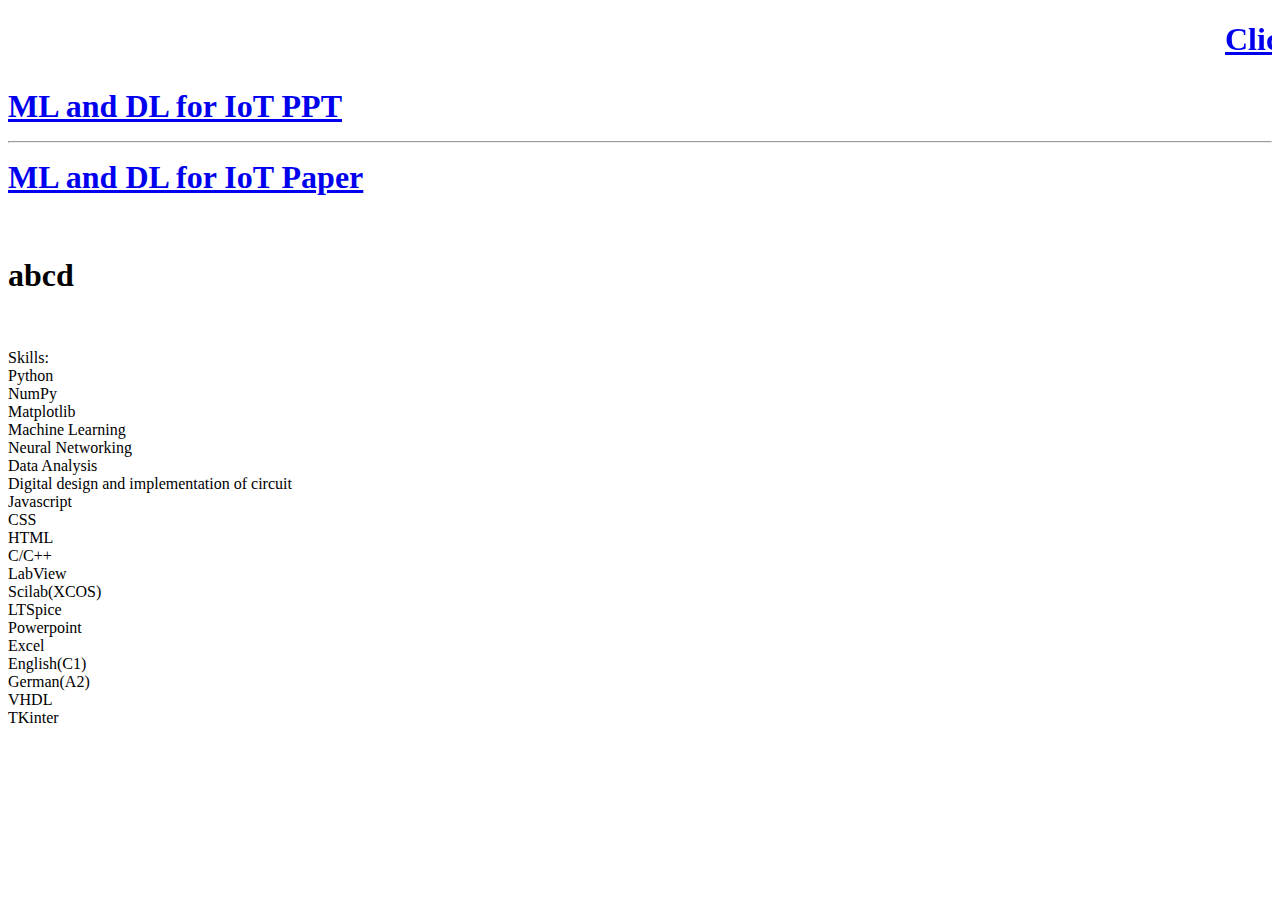
==== index.html @ 2ad6e142 "added links" ====
<!DOCTYPE html>
<html>
    <head>
        <meta charset="utf-8">
        <title> Project: Test website V1.2.3.1</title>
        
    </head>
    <body>
          
        <h1><marquee speed="10"><A HREF = "MLandDLforIoT.html">Click here</A></marquee></h1>
	<h1><A HREF = "https://docs.google.com/presentation/d/1ipaD4bYUHNn3l3vZRg577Th9L2ra1zq9JE8vbDdDWLU/edit?usp=sharing">ML and DL for IoT PPT</A>
	<hr>
	<A HREF = "https://docs.google.com/document/d/1gBGEVhnxyjwrpdfNIFJq_MCJCqFEDhsVMTmIPBTssbM/edit?usp=sharing">ML and DL for IoT Paper</A>
	</h1>
        <br />
        <h1><hello>abcd</hello></h1>
        <br />
        <p>Skills:<br />
	    Python<br />
	    NumPy<br />
	    Matplotlib<br />
	    Machine Learning<br />
	    Neural Networking<br />
	    Data Analysis<br />
	    Digital design and implementation of circuit<br />
	    Javascript<br />
	    CSS<br />
	    HTML<br />
	    C/C++<br />
	    LabView<br />
	    Scilab(XCOS)<br />
	    LTSpice<br />
	    Powerpoint<br />
	    Excel<br />
	    English(C1)<br />
	    German(A2)<br />
	    VHDL<br />
	    TKinter<br />
        </p>
    </body>
</html>
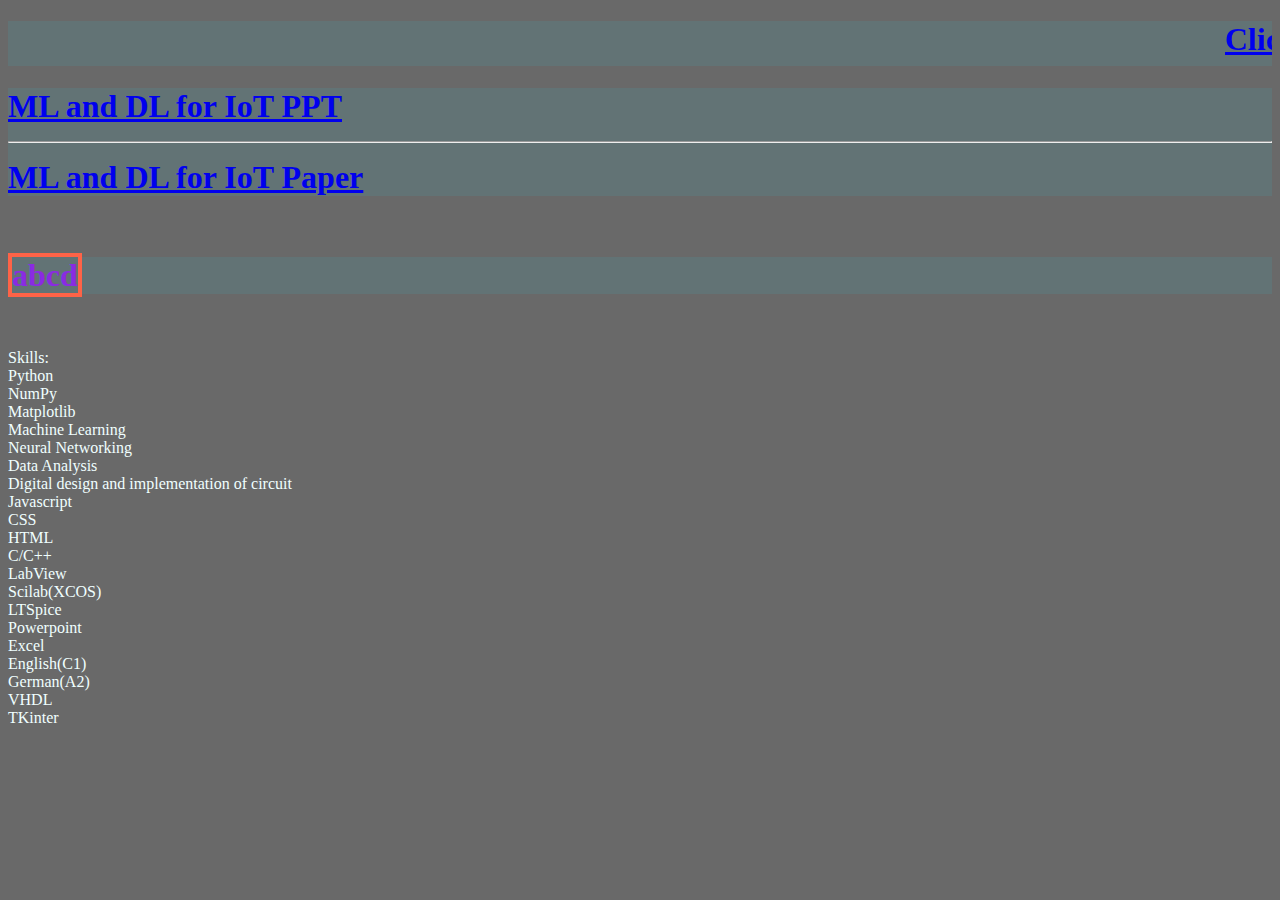
==== commit 6a9ddf86: "added css" ====
--- a/index.html
+++ b/index.html
@@ -3,7 +3,7 @@
     <head>
         <meta charset="utf-8">
         <title> Project: Test website V1.2.3.1</title>
-        
+        <link rel="stylesheet" href="style.css">
     </head>
     <body>
           
--- a/style.css
+++ b/style.css
@@ -0,0 +1,12 @@
+hello {
+    border: 4px solid tomato;
+    color: blueviolet;
+    text-align: center;
+}
+h1 {
+    background-color: rgb(41, 202, 222, 0.1);
+}
+body {
+    background-color:dimgray;
+    color: azure;
+}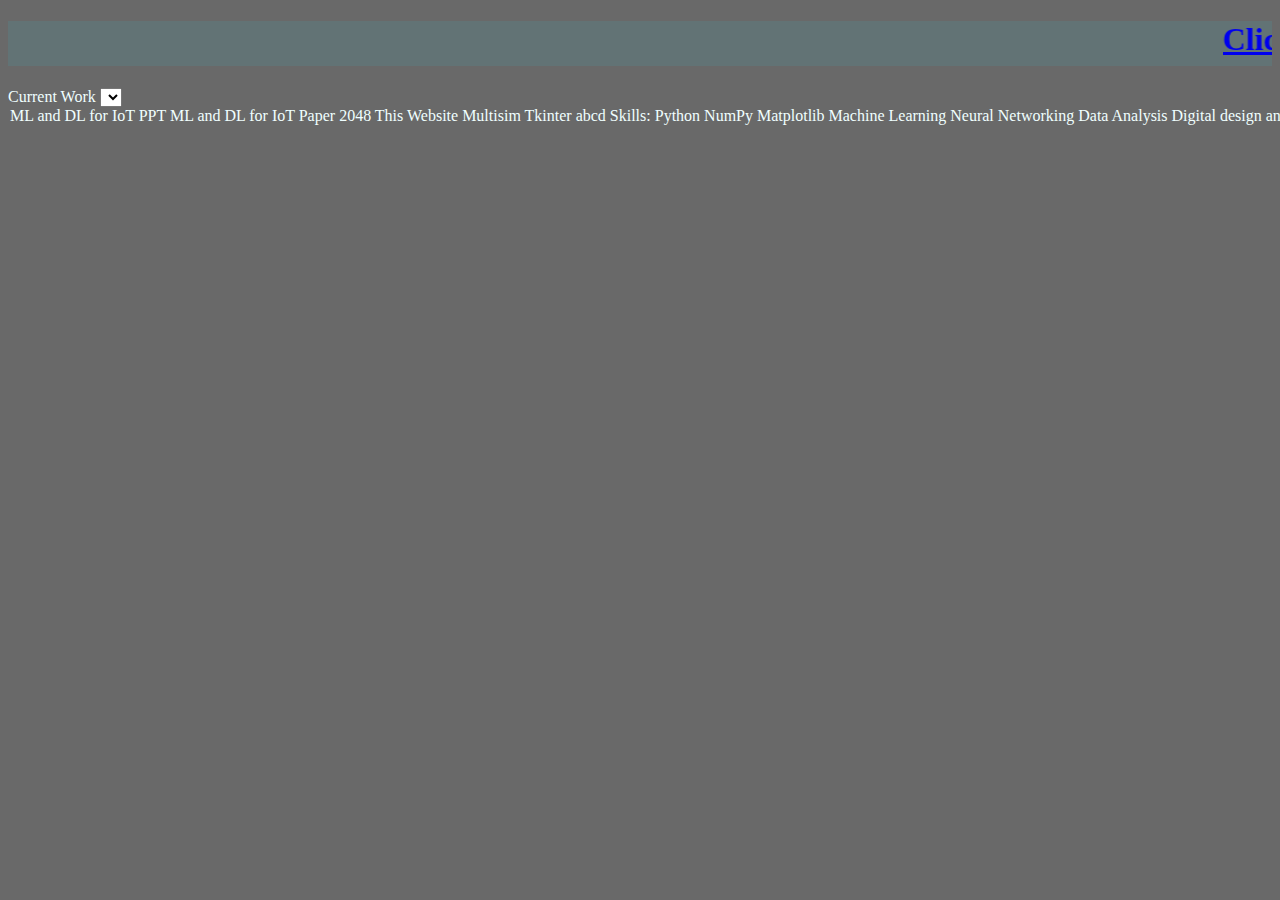
==== commit 8cd029eb: "added drop down menu" ====
--- a/index.html
+++ b/index.html
@@ -8,9 +8,16 @@
     <body>
           
         <h1><marquee speed="10"><A HREF = "MLandDLforIoT.html">Click here</A></marquee></h1>
-	<h1><A HREF = "https://docs.google.com/presentation/d/1ipaD4bYUHNn3l3vZRg577Th9L2ra1zq9JE8vbDdDWLU/edit?usp=sharing">ML and DL for IoT PPT</A>
+	<label for = "current_works">Current Work</label>
+	<select name = "current_work" id = "current_works"></select>
+	<option value = "paper"><h1><A HREF = "https://docs.google.com/presentation/d/1ipaD4bYUHNn3l3vZRg577Th9L2ra1zq9JE8vbDdDWLU/edit?usp=sharing">ML and DL for IoT PPT</A></option>
+	<option value = "ppt"><A HREF = "https://docs.google.com/document/d/1gBGEVhnxyjwrpdfNIFJq_MCJCqFEDhsVMTmIPBTssbM/edit?usp=sharing">ML and DL for IoT Paper</A></option>
+	<option value = "github_2048"><A HREF = "https://github.com/ArPit224/2048">2048</A></option>
+	<option value = "github_website"><A HREF = "https://github.com/ArPit224/ArPit224.github.io">This Website</A></option>
+	<option value = "electronics_multisim"><A HREF = "https://www.multisim.com/contributors/900393-ar224/">Multisim</A></option>
+	<option value = "github_tkinter"><A HREF = "https://github.com/ArPit224/TKinter_GUI_Totes">Tkinter</A></option>
 	<hr>
-	<A HREF = "https://docs.google.com/document/d/1gBGEVhnxyjwrpdfNIFJq_MCJCqFEDhsVMTmIPBTssbM/edit?usp=sharing">ML and DL for IoT Paper</A>
+	
 	</h1>
         <br />
         <h1><hello>abcd</hello></h1>
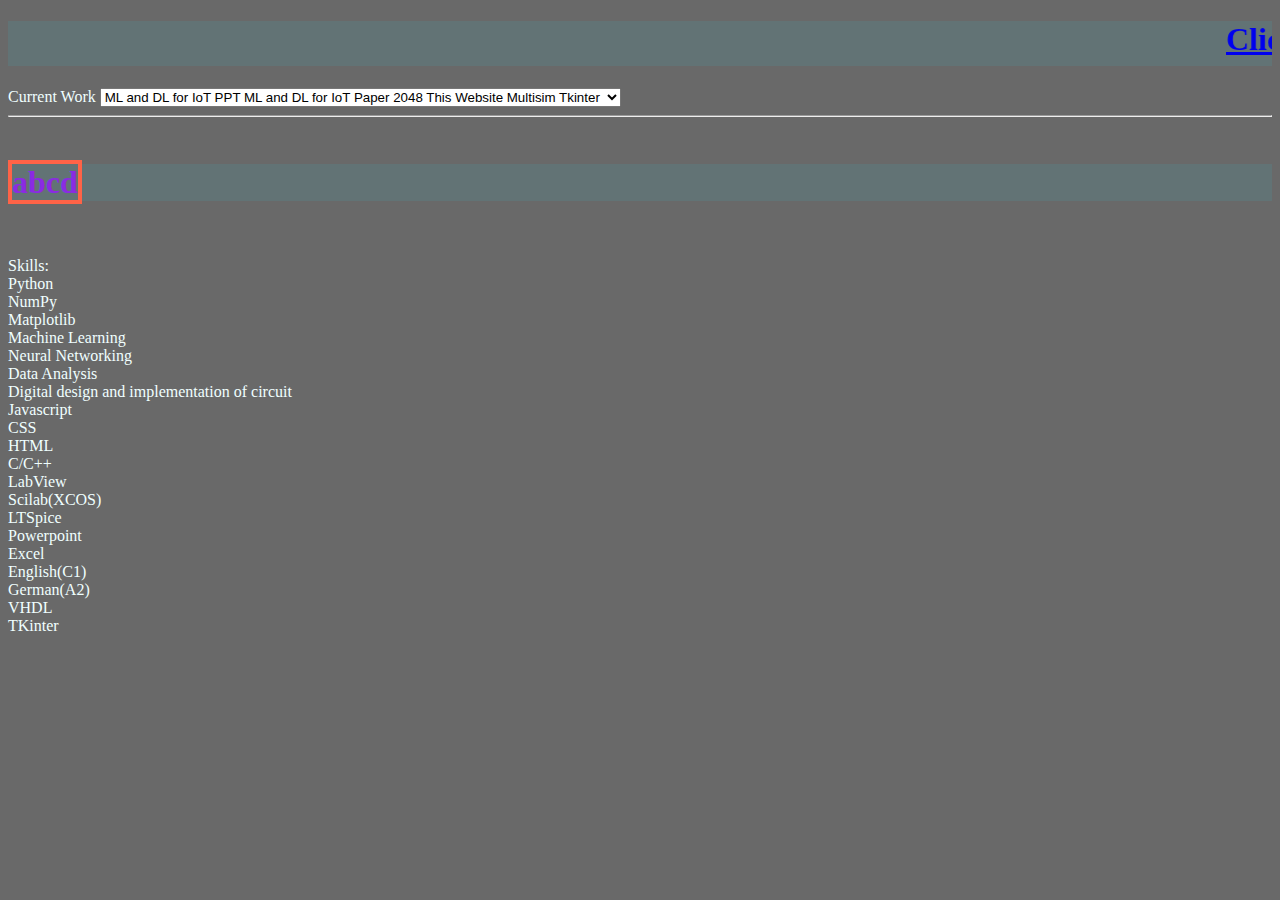
==== commit dc5eedf7: "select fixed" ====
--- a/index.html
+++ b/index.html
@@ -9,13 +9,14 @@
           
         <h1><marquee speed="10"><A HREF = "MLandDLforIoT.html">Click here</A></marquee></h1>
 	<label for = "current_works">Current Work</label>
-	<select name = "current_work" id = "current_works"></select>
+	<select name = "current_work" id = "current_works">
 	<option value = "paper"><h1><A HREF = "https://docs.google.com/presentation/d/1ipaD4bYUHNn3l3vZRg577Th9L2ra1zq9JE8vbDdDWLU/edit?usp=sharing">ML and DL for IoT PPT</A></option>
 	<option value = "ppt"><A HREF = "https://docs.google.com/document/d/1gBGEVhnxyjwrpdfNIFJq_MCJCqFEDhsVMTmIPBTssbM/edit?usp=sharing">ML and DL for IoT Paper</A></option>
 	<option value = "github_2048"><A HREF = "https://github.com/ArPit224/2048">2048</A></option>
 	<option value = "github_website"><A HREF = "https://github.com/ArPit224/ArPit224.github.io">This Website</A></option>
 	<option value = "electronics_multisim"><A HREF = "https://www.multisim.com/contributors/900393-ar224/">Multisim</A></option>
 	<option value = "github_tkinter"><A HREF = "https://github.com/ArPit224/TKinter_GUI_Totes">Tkinter</A></option>
+	</select>
 	<hr>
 	
 	</h1>
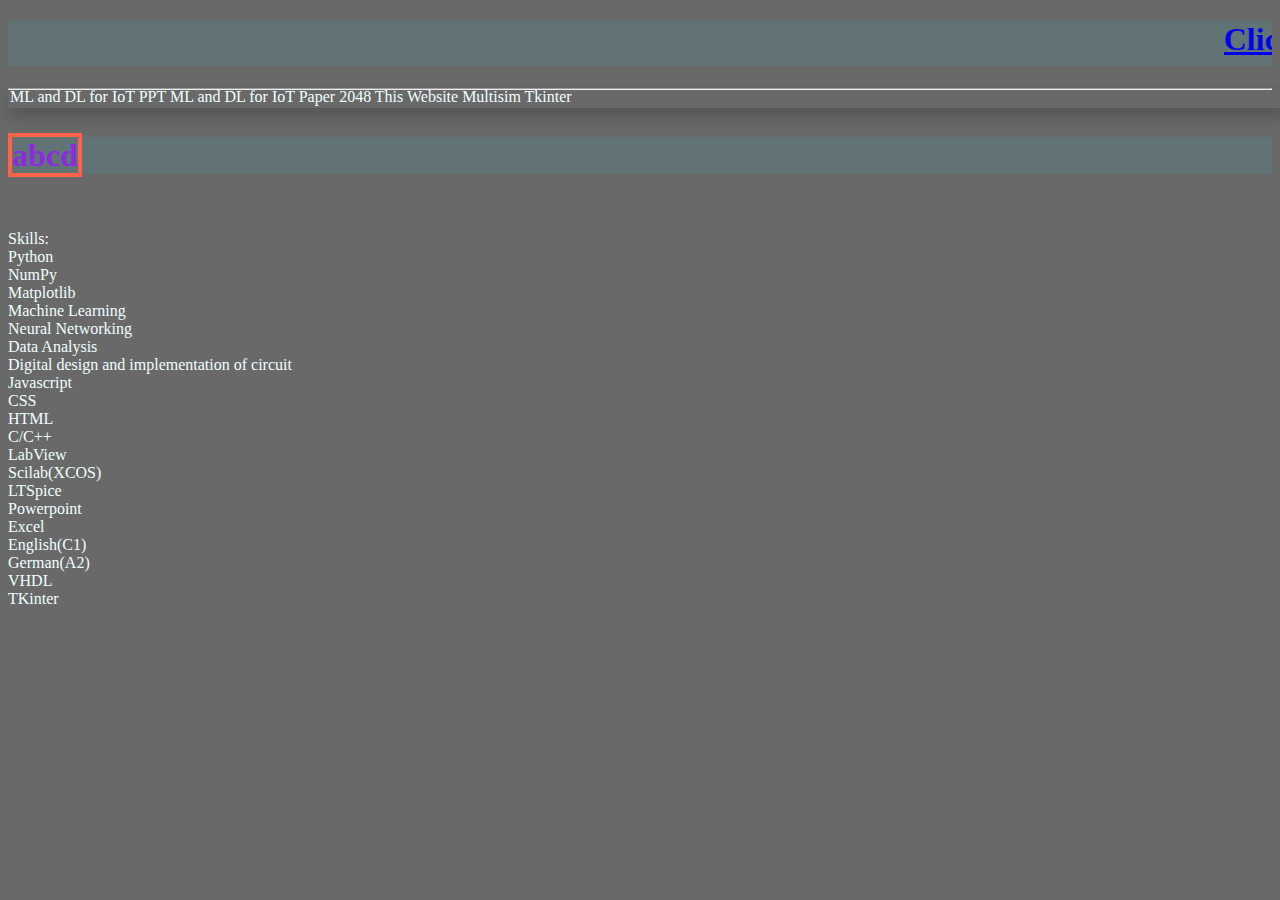
==== commit a688965d: "added hover" ====
--- a/index.html
+++ b/index.html
@@ -8,15 +8,14 @@
     <body>
           
         <h1><marquee speed="10"><A HREF = "MLandDLforIoT.html">Click here</A></marquee></h1>
-	<label for = "current_works">Current Work</label>
-	<select name = "current_work" id = "current_works">
+	<div class = "dropdown-content">
 	<option value = "paper"><h1><A HREF = "https://docs.google.com/presentation/d/1ipaD4bYUHNn3l3vZRg577Th9L2ra1zq9JE8vbDdDWLU/edit?usp=sharing">ML and DL for IoT PPT</A></option>
 	<option value = "ppt"><A HREF = "https://docs.google.com/document/d/1gBGEVhnxyjwrpdfNIFJq_MCJCqFEDhsVMTmIPBTssbM/edit?usp=sharing">ML and DL for IoT Paper</A></option>
 	<option value = "github_2048"><A HREF = "https://github.com/ArPit224/2048">2048</A></option>
 	<option value = "github_website"><A HREF = "https://github.com/ArPit224/ArPit224.github.io">This Website</A></option>
 	<option value = "electronics_multisim"><A HREF = "https://www.multisim.com/contributors/900393-ar224/">Multisim</A></option>
 	<option value = "github_tkinter"><A HREF = "https://github.com/ArPit224/TKinter_GUI_Totes">Tkinter</A></option>
-	</select>
+	</div>
 	<hr>
 	
 	</h1>
--- a/style.css
+++ b/style.css
@@ -9,4 +9,18 @@
 body {
     background-color:dimgray;
     color: azure;
-}+}
+.dropdown {
+    display : inline-block;
+    position : relative;
+}
+.dropdown-content {
+    dsplay: none;
+    position: absolute;
+    width: 100%;
+    overflow: auto;
+    box-shadow: 0px 8px 16px 0px rgba(0,0,0,0.2);
+}
+.dropdown:hover .dropdown-content {
+display: block;
+}
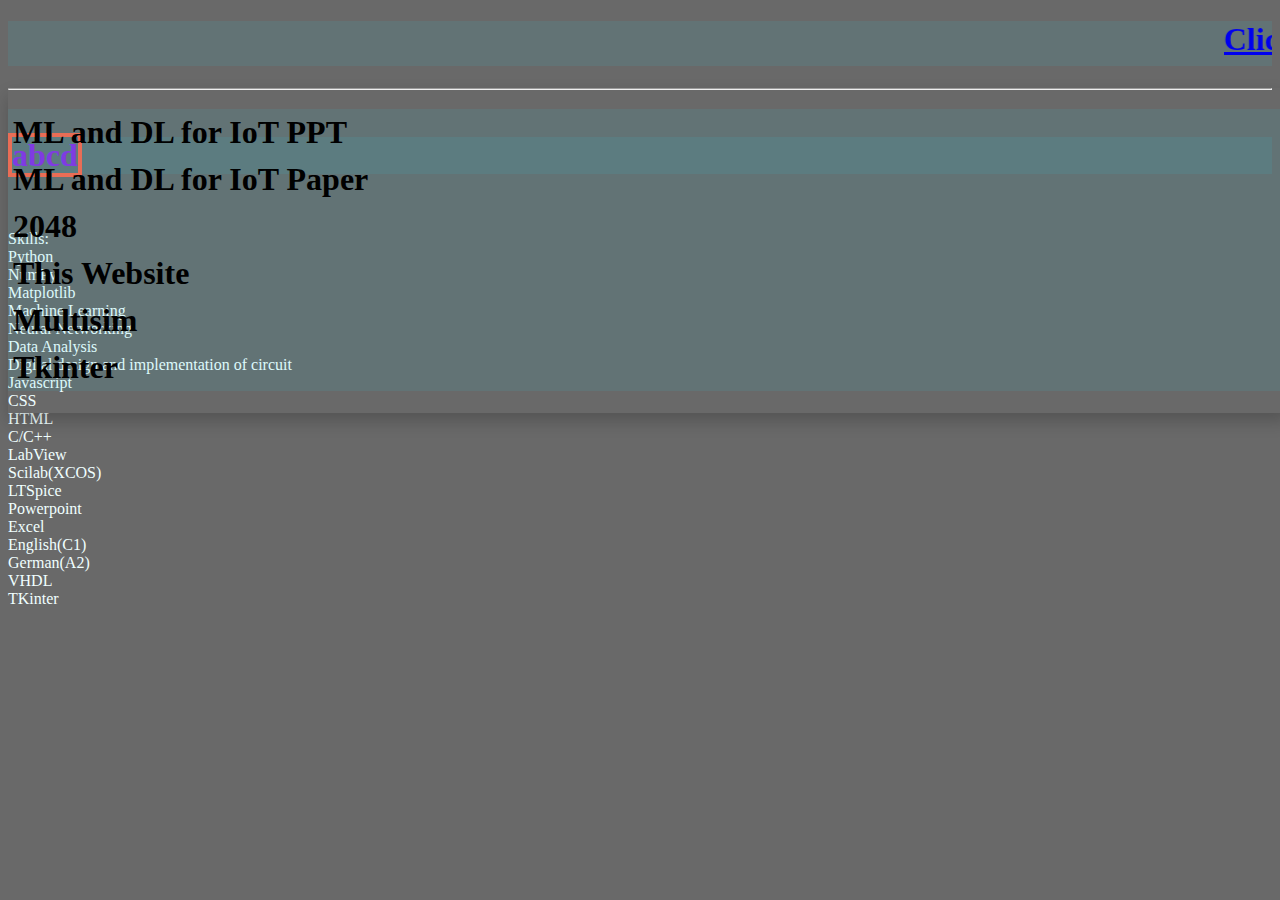
==== commit 1e3f35eb: "removed option" ====
--- a/index.html
+++ b/index.html
@@ -9,12 +9,12 @@
           
         <h1><marquee speed="10"><A HREF = "MLandDLforIoT.html">Click here</A></marquee></h1>
 	<div class = "dropdown-content">
-	<option value = "paper"><h1><A HREF = "https://docs.google.com/presentation/d/1ipaD4bYUHNn3l3vZRg577Th9L2ra1zq9JE8vbDdDWLU/edit?usp=sharing">ML and DL for IoT PPT</A></option>
-	<option value = "ppt"><A HREF = "https://docs.google.com/document/d/1gBGEVhnxyjwrpdfNIFJq_MCJCqFEDhsVMTmIPBTssbM/edit?usp=sharing">ML and DL for IoT Paper</A></option>
-	<option value = "github_2048"><A HREF = "https://github.com/ArPit224/2048">2048</A></option>
-	<option value = "github_website"><A HREF = "https://github.com/ArPit224/ArPit224.github.io">This Website</A></option>
-	<option value = "electronics_multisim"><A HREF = "https://www.multisim.com/contributors/900393-ar224/">Multisim</A></option>
-	<option value = "github_tkinter"><A HREF = "https://github.com/ArPit224/TKinter_GUI_Totes">Tkinter</A></option>
+	<h1><a HREF = "https://docs.google.com/presentation/d/1ipaD4bYUHNn3l3vZRg577Th9L2ra1zq9JE8vbDdDWLU/edit?usp=sharing">ML and DL for IoT PPT</a>
+	<a HREF = "https://docs.google.com/document/d/1gBGEVhnxyjwrpdfNIFJq_MCJCqFEDhsVMTmIPBTssbM/edit?usp=sharing">ML and DL for IoT Paper</a>
+	<a HREF = "https://github.com/ArPit224/2048">2048</a>
+	<a HREF = "https://github.com/ArPit224/ArPit224.github.io">This Website</a>
+	<a HREF = "https://www.multisim.com/contributors/900393-ar224/">Multisim</a>
+	<a HREF = "https://github.com/ArPit224/TKinter_GUI_Totes">Tkinter</a>
 	</div>
 	<hr>
 	
--- a/style.css
+++ b/style.css
@@ -24,3 +24,15 @@
 .dropdown:hover .dropdown-content {
 display: block;
 }
+
+.dropdown-content a {
+display: block;
+color: #000000;
+padding: 5px;
+text-decoration: none;
+}
+
+.dropdown-content a:hover {
+color: #FFFFFF;
+background-color: #00A4BD;
+}
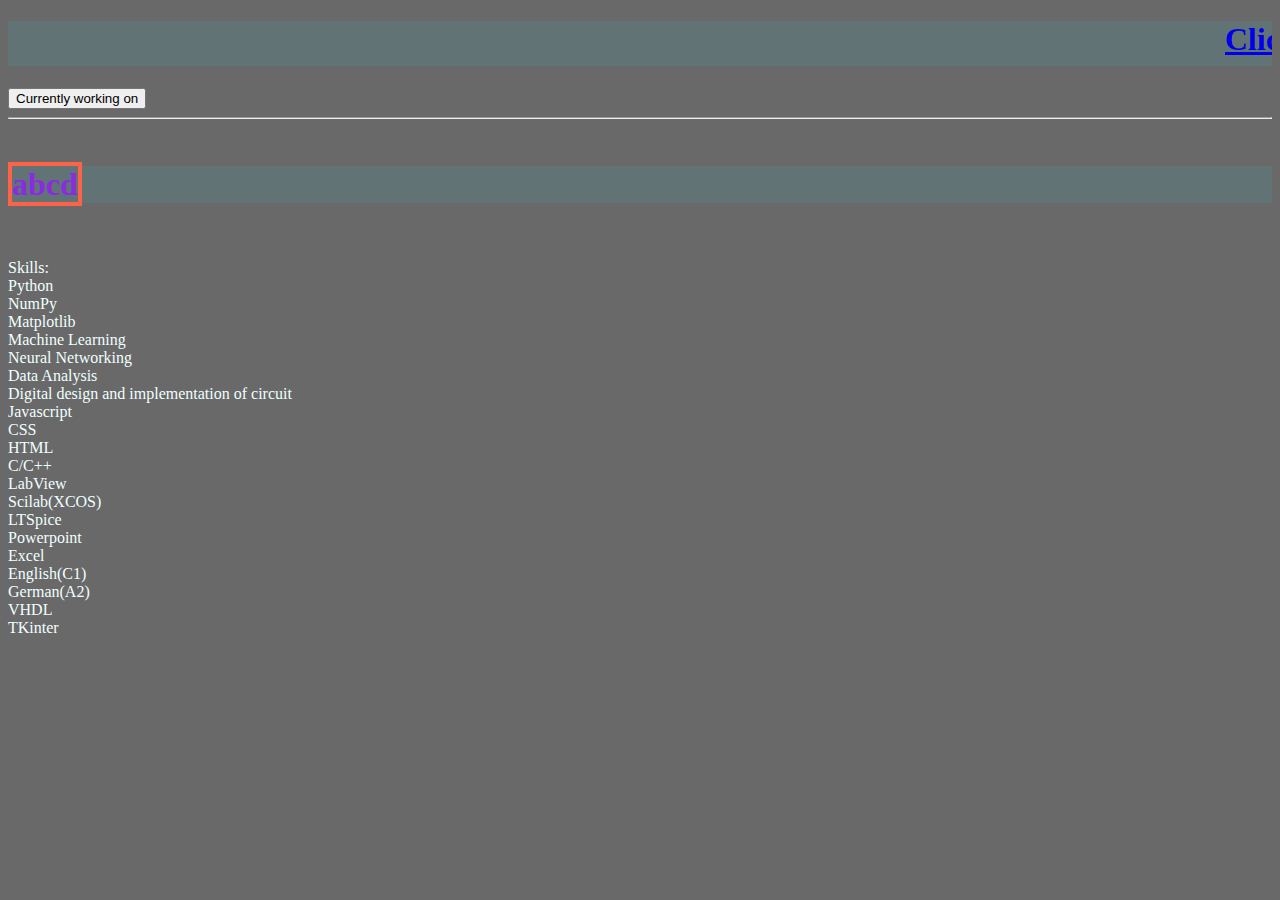
==== commit 8e6da757: "Fixed bug" ====
--- a/index.html
+++ b/index.html
@@ -8,6 +8,8 @@
     <body>
           
         <h1><marquee speed="10"><A HREF = "MLandDLforIoT.html">Click here</A></marquee></h1>
+	<div class = "dropdown">
+		<button>Currently working on</button>
 	<div class = "dropdown-content">
 	<h1><a HREF = "https://docs.google.com/presentation/d/1ipaD4bYUHNn3l3vZRg577Th9L2ra1zq9JE8vbDdDWLU/edit?usp=sharing">ML and DL for IoT PPT</a>
 	<a HREF = "https://docs.google.com/document/d/1gBGEVhnxyjwrpdfNIFJq_MCJCqFEDhsVMTmIPBTssbM/edit?usp=sharing">ML and DL for IoT Paper</a>
@@ -15,6 +17,7 @@
 	<a HREF = "https://github.com/ArPit224/ArPit224.github.io">This Website</a>
 	<a HREF = "https://www.multisim.com/contributors/900393-ar224/">Multisim</a>
 	<a HREF = "https://github.com/ArPit224/TKinter_GUI_Totes">Tkinter</a>
+	</div>
 	</div>
 	<hr>
 	
--- a/style.css
+++ b/style.css
@@ -11,28 +11,27 @@
     color: azure;
 }
 .dropdown {
-    display : inline-block;
-    position : relative;
+  display: inline-block;
+  position: relative;
 }
 .dropdown-content {
-    dsplay: none;
-    position: absolute;
-    width: 100%;
-    overflow: auto;
-    box-shadow: 0px 8px 16px 0px rgba(0,0,0,0.2);
+  display: none;
+  position: absolute;
+  width: 100%;
+  overflow: auto;
+  box-shadow: 0px 10px 10px 0px rgba(0,0,0,0.4);
 }
 .dropdown:hover .dropdown-content {
-display: block;
+  display: block;
 }
-
 .dropdown-content a {
-display: block;
-color: #000000;
-padding: 5px;
-text-decoration: none;
+  display: block;
+  color: #000000;
+  padding: 5px;
+  text-decoration: none;
 }
-
 .dropdown-content a:hover {
-color: #FFFFFF;
-background-color: #00A4BD;
+  color: #FFFFFF;
+  background-color: #00A4BD;
 }
+}
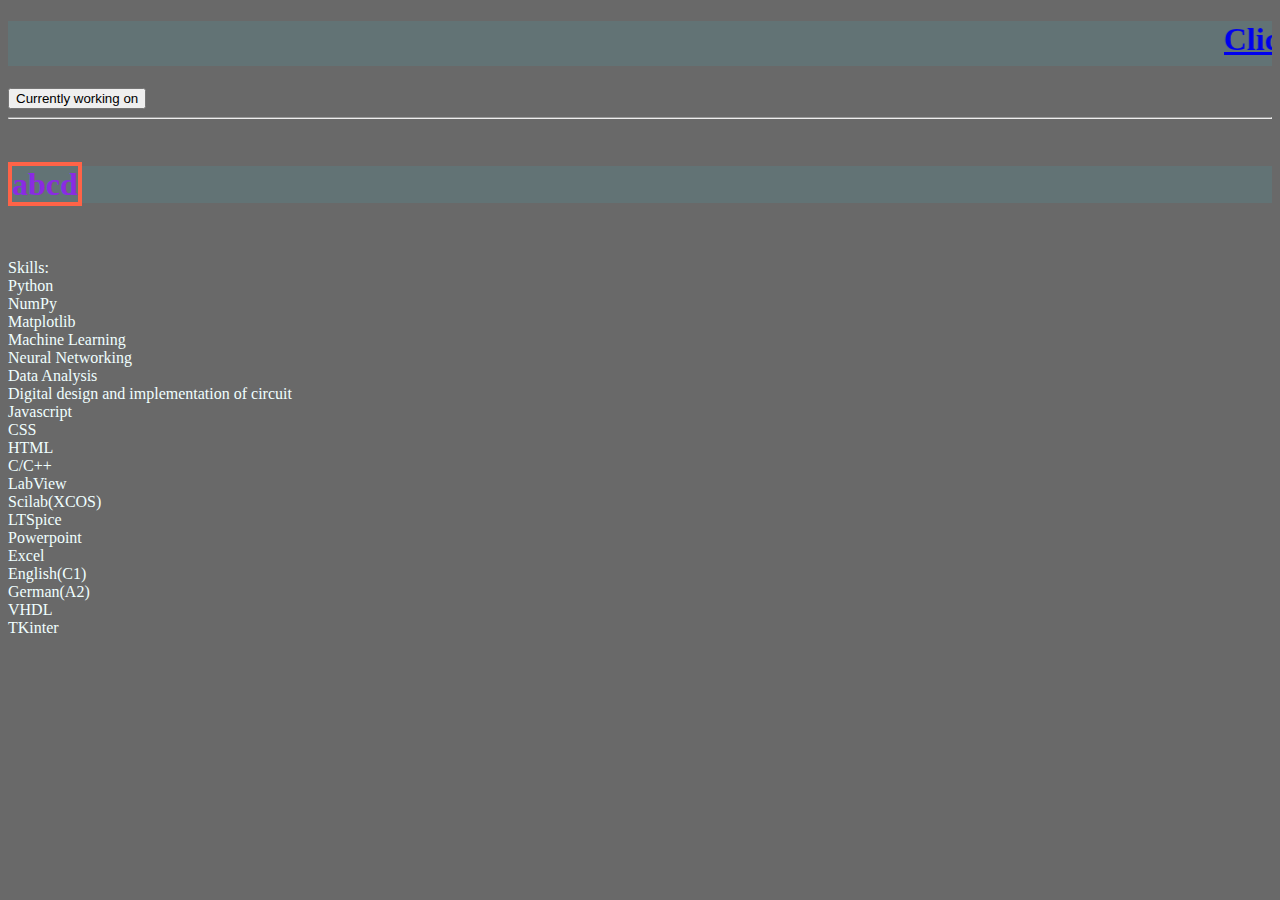
==== commit 69d820e1: "removed rogue h1" ====
--- a/index.html
+++ b/index.html
@@ -11,7 +11,7 @@
 	<div class = "dropdown">
 		<button>Currently working on</button>
 	<div class = "dropdown-content">
-	<h1><a HREF = "https://docs.google.com/presentation/d/1ipaD4bYUHNn3l3vZRg577Th9L2ra1zq9JE8vbDdDWLU/edit?usp=sharing">ML and DL for IoT PPT</a>
+	<a HREF = "https://docs.google.com/presentation/d/1ipaD4bYUHNn3l3vZRg577Th9L2ra1zq9JE8vbDdDWLU/edit?usp=sharing">ML and DL for IoT PPT</a>
 	<a HREF = "https://docs.google.com/document/d/1gBGEVhnxyjwrpdfNIFJq_MCJCqFEDhsVMTmIPBTssbM/edit?usp=sharing">ML and DL for IoT Paper</a>
 	<a HREF = "https://github.com/ArPit224/2048">2048</a>
 	<a HREF = "https://github.com/ArPit224/ArPit224.github.io">This Website</a>
